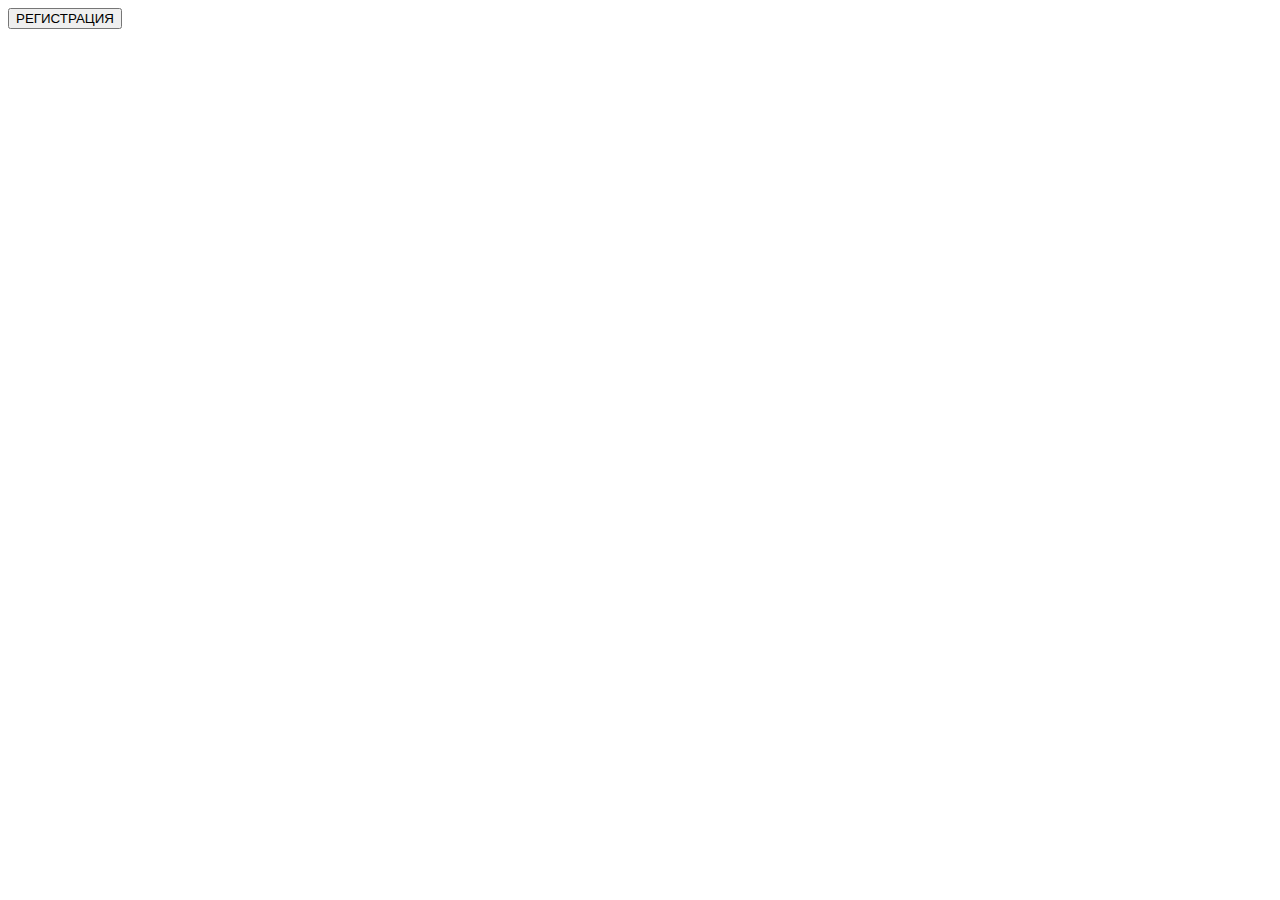
==== web/index.html @ 8c3c9d14 "myfix" ====
<!DOCTYPE html>
<!--
To change this license header, choose License Headers in Project Properties.
To change this template file, choose Tools | Templates
and open the template in the editor.
-->
<html>
    <head>
        <title>Entrance to the chat</title>
        <meta charset="UTF-8">
        <meta name="viewport" content="width=device-width, initial-scale=1.0">
    </head>
    <body>
        
        <form action="registration.html" method="POST">
            
          <input type="submit"  value="РЕГИСТРАЦИЯ" />  
        </form>
        
       
    </body>
</html>
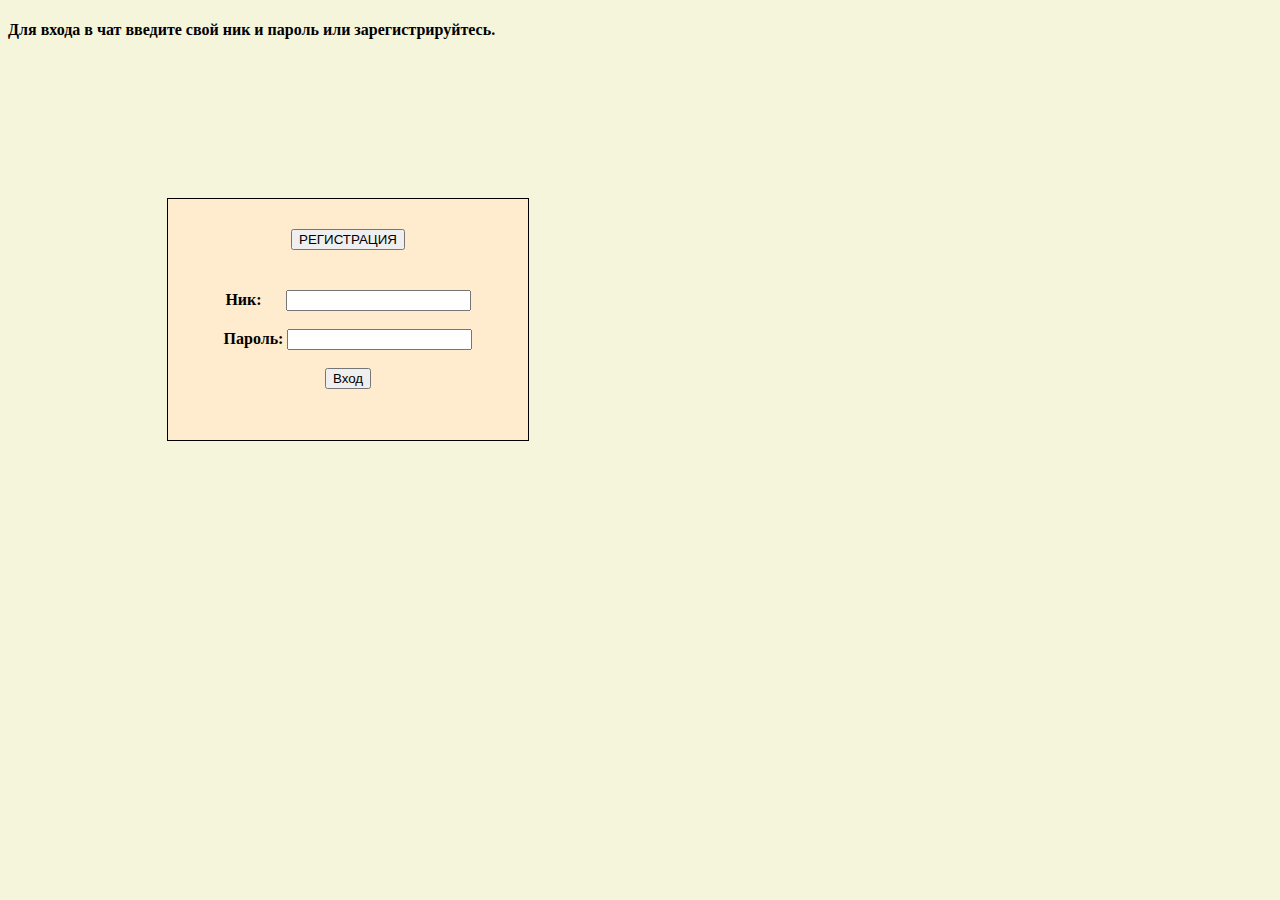
==== commit 20587455: "myfix" ====
--- a/web/index.html
+++ b/web/index.html
@@ -7,16 +7,34 @@
 <html>
     <head>
         <title>Entrance to the chat</title>
+        <link type="text/css" rel="stylesheet" href="index.css"/>
         <meta charset="UTF-8">
         <meta name="viewport" content="width=device-width, initial-scale=1.0">
+
     </head>
     <body>
-        
-        <form action="registration.html" method="POST">
-            
-          <input type="submit"  value="РЕГИСТРАЦИЯ" />  
-        </form>
-        
-       
+
+        <h4> Для входа в чат введите свой ник и пароль или зарегистрируйтесь.</h4>
+
+        <div id="vhod">
+            <form  action="registration.html" method="POST">
+                <input id="reg" type="submit"  value="РЕГИСТРАЦИЯ" />  
+                <br/>
+                <br/>
+            </form >
+            <form  action="chat.jsp" method="POST">
+                <h4>                             
+                    <label for="text">Ник:&nbsp &nbsp &nbsp </label>
+                    <input type="text" name="nic"/>
+                    <br/>
+                    <br/>
+                    <label for="text">Пароль:</label>
+                    <input type="text" name="password"/>
+                    <br/>
+                    <br/>
+                    <input id="chat" type="submit"  value="Вход" /> 
+                </h4>
+            </form >
+        </div>
     </body>
 </html>
--- a/web/index.css
+++ b/web/index.css
@@ -0,0 +1,18 @@
+
+body{
+    background-color: beige;
+}
+#vhod{
+    text-align: center;
+    width: 300px;
+    border-style: solid;
+    border-width: 30px;
+    border-color: blanchedalmond;
+    margin: 10em;
+    
+    outline-style: solid;
+    outline-width: 1px;
+    position: relative ;
+    background-color: blanchedalmond;
+
+}